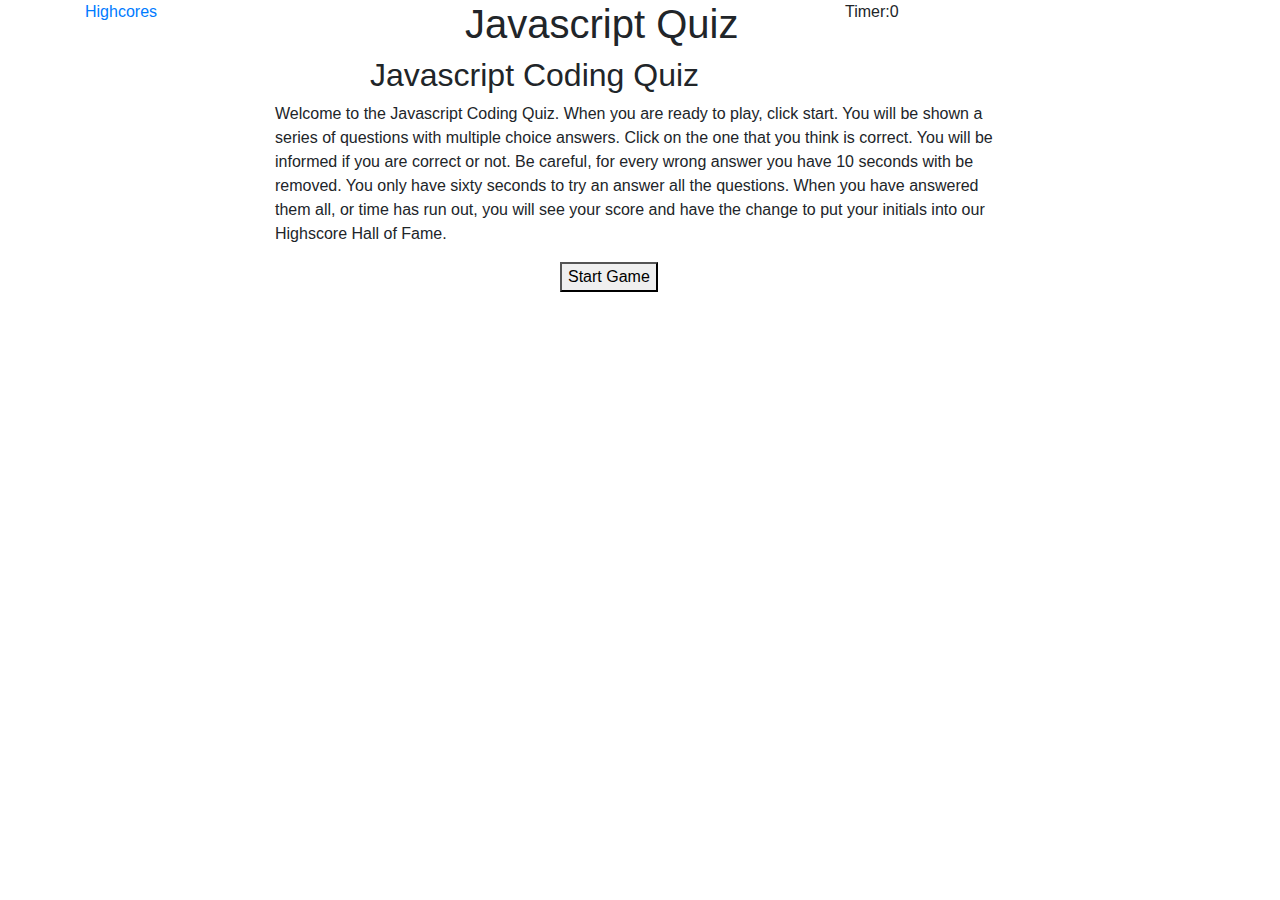
==== index.html @ a6cb1305 "linked jquery" ====
<!DOCTYPE html>
<html lang="en">
<head>
    <meta charset="UTF-8">
    <meta name="viewport" content="width=device-width, initial-scale=1, shrink-to-fit=no">
    <meta http-equiv="X-UA-Compatible" content="ie=edge">
    <link rel="stylesheet" href="https://stackpath.bootstrapcdn.com/bootstrap/4.3.1/css/bootstrap.min.css" integrity="sha384-ggOyR0iXCbMQv3Xipma34MD+dH/1fQ784/j6cY/iJTQUOhcWr7x9JvoRxT2MZw1T" crossorigin="anonymous">
    <script src="https://ajax.googleapis.com/ajax/libs/jquery/3.4.1/jquery.min.js"></script>
    <link rel="stylesheet" type="text/css" href="style.css">
    <title>Code Quiz</title>
</head>
<body>
    <!-- <h1> that has highscore hyperlink on left and timer on right, code quiz in the middle larger. Look into span tags to see if they need anything else please -->
        <header class="header">
            <div class="container">
                <div class="row">
                    <a class="myLink col-4" href="highscore.html">Highcores</a>
                    <h1 class="codeQuiz col-4">Javascript Quiz</h1>
                    <div class="timer col-4">Timer:<span class="countdown">0</span></div>
                </div>
            </div>
        </header>
    <!-- have title on an h2 and instrcutions with a start button below it, centered -->
    <div class="container theGame">
        <div class="row">
            <div class="col-3">

            </div>
            <h2 class="information col-6">Javascript Coding Quiz</h2>
            <div class="col-3">

            </div>
        </div>
        <div class="row">
            <div class="col-2">

            </div>
            <p class="showMe col-8">
                Welcome to the Javascript Coding Quiz. When you are ready to play, click start. You will be shown a series of questions with multiple choice answers. Click on the one that you think is correct. You will be informed if you are correct or not. Be careful, for every wrong answer you have 10 seconds with be removed. You only have sixty seconds to try an answer all the questions. When you have answered them all, or time has run out, you will see your score and have the change to put your initials into our Highscore Hall of Fame.
            </p>
            <div class="col-2">

            </div>
        </div>
        <div class="row startButton">
            <div class="col-5">

            </div>
            <div class="col-2">
                <button>Start Game</button>
            </div>
            <div class="col-5">
                
            </div>
        </div>
    </div>
    <!-- change h2 to question 2 with four multiole choice answers -->
    <!-- show if correct or not quickly before changeing to next questions -->
    <!-- when game is over, show that, scrore and input field for initials, save to local storage -->
</body>
</html>
---- style.css ----

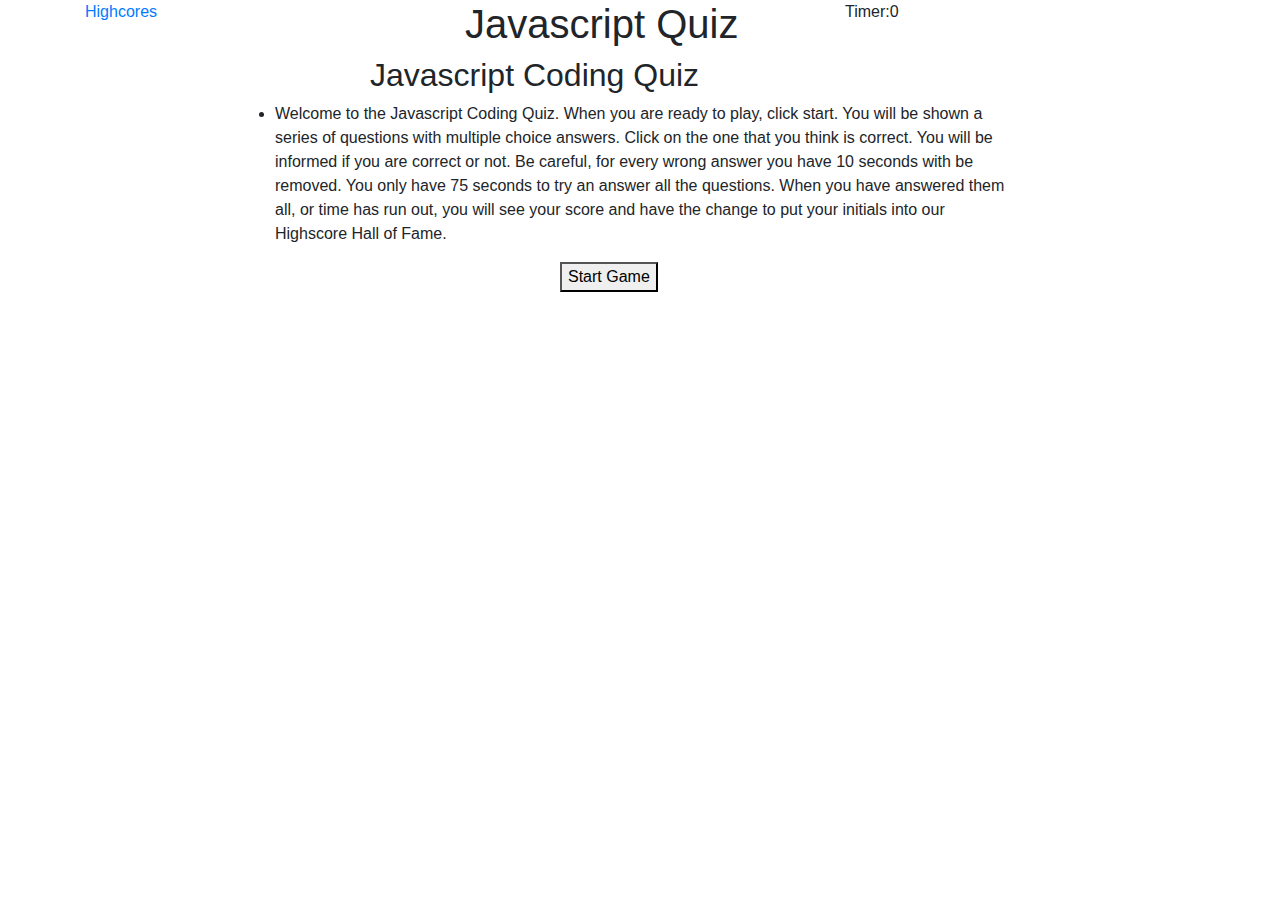
==== commit bd31493e: "updated instructions" ====
--- a/index.html
+++ b/index.html
@@ -7,6 +7,7 @@
     <link rel="stylesheet" href="https://stackpath.bootstrapcdn.com/bootstrap/4.3.1/css/bootstrap.min.css" integrity="sha384-ggOyR0iXCbMQv3Xipma34MD+dH/1fQ784/j6cY/iJTQUOhcWr7x9JvoRxT2MZw1T" crossorigin="anonymous">
     <script src="https://ajax.googleapis.com/ajax/libs/jquery/3.4.1/jquery.min.js"></script>
     <link rel="stylesheet" type="text/css" href="style.css">
+    <script src="script.js"></script>
     <title>Code Quiz</title>
 </head>
 <body>
@@ -35,9 +36,11 @@
             <div class="col-2">
 
             </div>
-            <p class="showMe col-8">
-                Welcome to the Javascript Coding Quiz. When you are ready to play, click start. You will be shown a series of questions with multiple choice answers. Click on the one that you think is correct. You will be informed if you are correct or not. Be careful, for every wrong answer you have 10 seconds with be removed. You only have sixty seconds to try an answer all the questions. When you have answered them all, or time has run out, you will see your score and have the change to put your initials into our Highscore Hall of Fame.
-            </p>
+            <ul id="showMe" class="col-8">
+                <li class="howTo">
+                    Welcome to the Javascript Coding Quiz. When you are ready to play, click start. You will be shown a series of questions with multiple choice answers. Click on the one that you think is correct. You will be informed if you are correct or not. Be careful, for every wrong answer you have 10 seconds with be removed. You only have 75 seconds to try an answer all the questions. When you have answered them all, or time has run out, you will see your score and have the change to put your initials into our Highscore Hall of Fame.
+                </li>
+            </ul>
             <div class="col-2">
 
             </div>
@@ -47,7 +50,7 @@
 
             </div>
             <div class="col-2">
-                <button>Start Game</button>
+                <button id="startMe">Start Game</button>
             </div>
             <div class="col-5">
                 
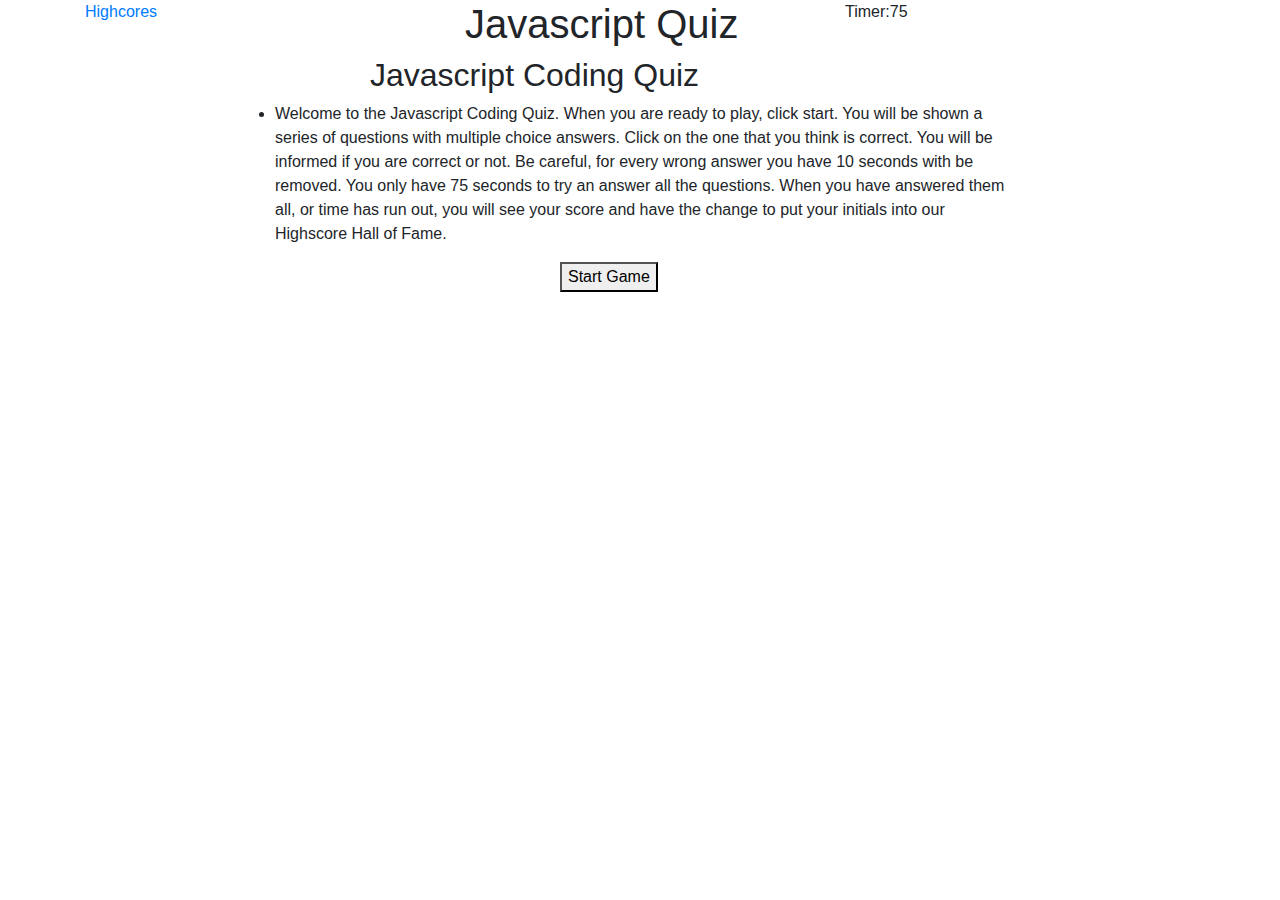
==== commit a05b3e19: "code i know works to an extent" ====
--- a/index.html
+++ b/index.html
@@ -17,7 +17,7 @@
                 <div class="row">
                     <a class="myLink col-4" href="highscore.html">Highcores</a>
                     <h1 class="codeQuiz col-4">Javascript Quiz</h1>
-                    <div class="timer col-4">Timer:<span class="countdown">0</span></div>
+                    <div class="timer col-4">Timer:<span class="countdown">75</span></div>
                 </div>
             </div>
         </header>
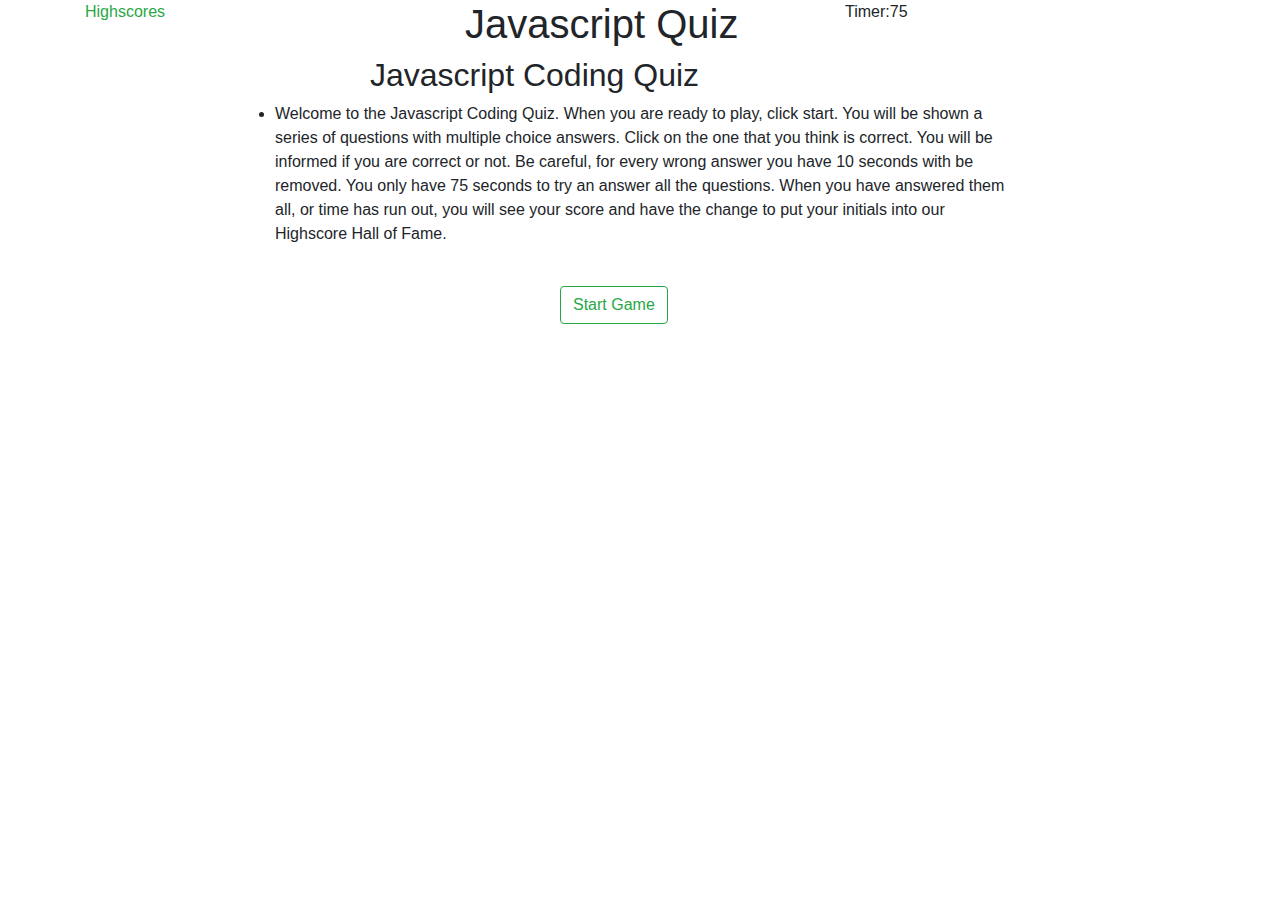
==== commit 39a469cc: "minor bootsrap style changes" ====
--- a/index.html
+++ b/index.html
@@ -11,17 +11,17 @@
     <title>Code Quiz</title>
 </head>
 <body>
-    <!-- <h1> that has highscore hyperlink on left and timer on right, code quiz in the middle larger. Look into span tags to see if they need anything else please -->
+
         <header class="header">
             <div class="container">
                 <div class="row">
-                    <a class="myLink col-4" href="highscore.html">Highcores</a>
+                    <a class="myLink col-4 text-success"" href="highscore.html">Highscores</a>
                     <h1 class="codeQuiz col-4">Javascript Quiz</h1>
                     <div class="timer col-4">Timer:<span class="countdown">75</span></div>
                 </div>
             </div>
         </header>
-    <!-- have title on an h2 and instrcutions with a start button below it, centered -->
+
     <div class="container theGame">
         <div class="row">
             <div class="col-3">
@@ -40,6 +40,7 @@
                 <li class="howTo">
                     Welcome to the Javascript Coding Quiz. When you are ready to play, click start. You will be shown a series of questions with multiple choice answers. Click on the one that you think is correct. You will be informed if you are correct or not. Be careful, for every wrong answer you have 10 seconds with be removed. You only have 75 seconds to try an answer all the questions. When you have answered them all, or time has run out, you will see your score and have the change to put your initials into our Highscore Hall of Fame.
                 </li>
+                <br />
             </ul>
             <div class="col-2">
 
@@ -50,15 +51,13 @@
 
             </div>
             <div class="col-2">
-                <button id="startMe">Start Game</button>
+                <button id="startMe" class="btn btn-outline-success">Start Game</button>
             </div>
             <div class="col-5">
                 
             </div>
         </div>
     </div>
-    <!-- change h2 to question 2 with four multiole choice answers -->
-    <!-- show if correct or not quickly before changeing to next questions -->
     <!-- when game is over, show that, scrore and input field for initials, save to local storage -->
 </body>
 </html>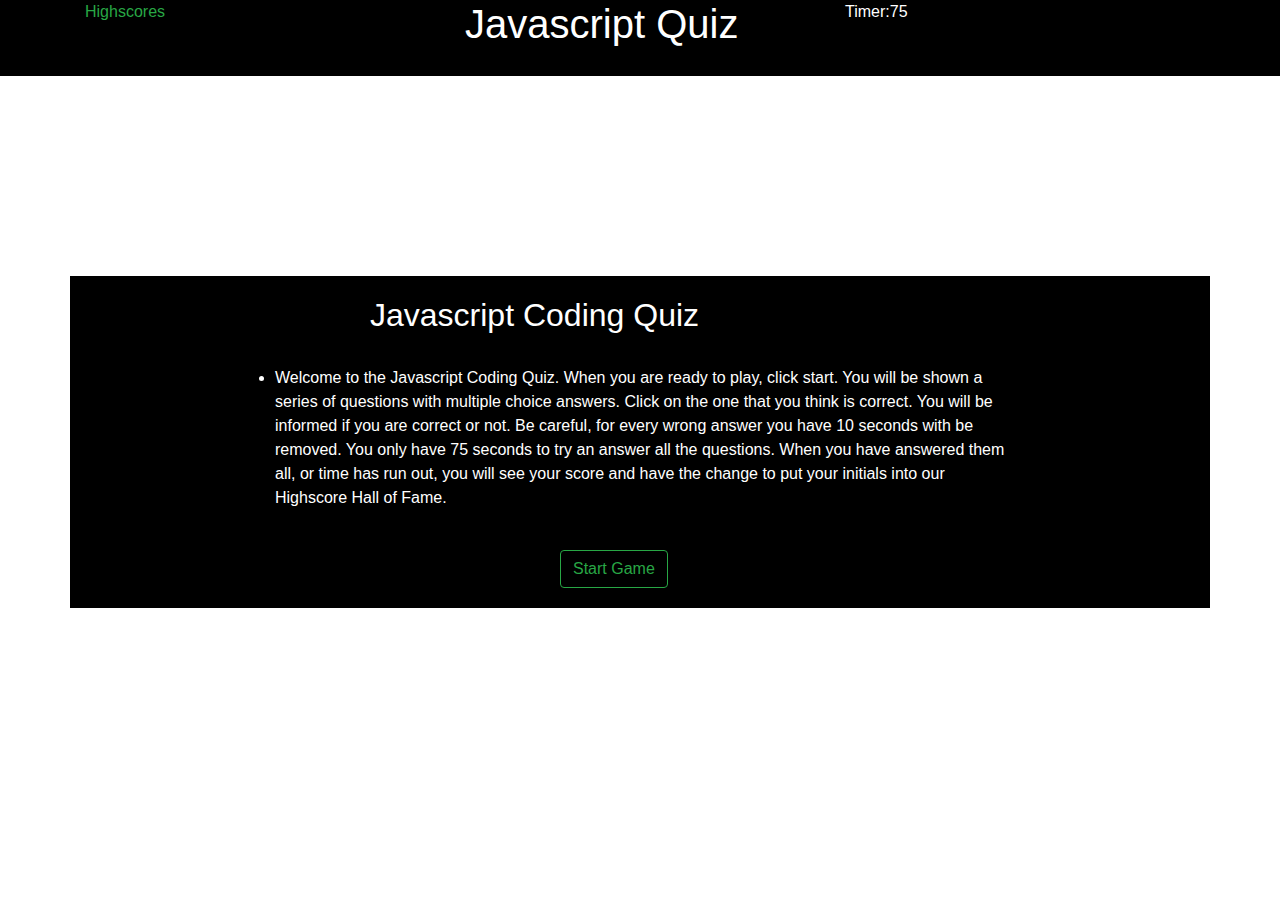
==== commit 841de4af: "added line break" ====
--- a/index.html
+++ b/index.html
@@ -37,6 +37,7 @@
 
             </div>
             <ul id="showMe" class="col-8">
+                <br />
                 <li class="howTo">
                     Welcome to the Javascript Coding Quiz. When you are ready to play, click start. You will be shown a series of questions with multiple choice answers. Click on the one that you think is correct. You will be informed if you are correct or not. Be careful, for every wrong answer you have 10 seconds with be removed. You only have 75 seconds to try an answer all the questions. When you have answered them all, or time has run out, you will see your score and have the change to put your initials into our Highscore Hall of Fame.
                 </li>
--- a/style.css
+++ b/style.css
@@ -1 +1,22 @@
-
+body {
+    background-image: url(images/DSC_0108.JPG);
+    background-size: auto;
+    background-position: center;
+}
+h1.codeQuiz {
+    color: white;
+}
+div.timer {
+    color: white;
+}
+div.theGame {
+    background-color: black;
+    color: white;
+    margin-top: 200px;
+    padding-top: 20px;
+    padding-bottom: 20px;
+}
+header {
+    background-color: black;
+    padding-bottom: 20px;
+}
